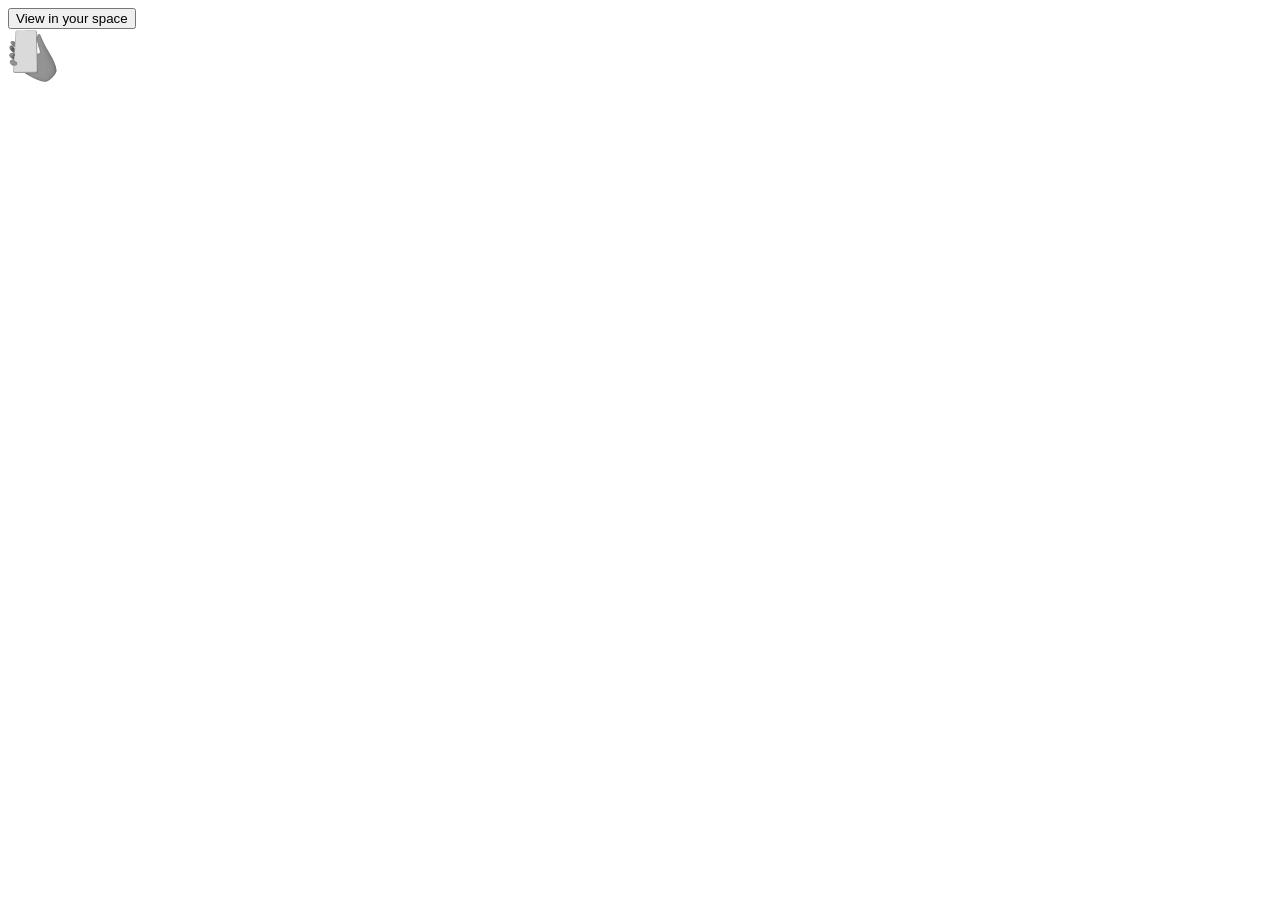
==== 3d/index.html @ afc93e7a "3d shrek" ====
<!doctype html>
<html lang="en">
  <head>
    <title>&lt;model-viewer&gt; template</title>
    <meta charset="utf-8">
    <meta name="description" content="&lt;model-viewer&gt; template">
    <meta name="viewport" content="width=device-width, initial-scale=1">
    <link type="text/css" href="./styles.css" rel="stylesheet"/>
  </head>
  <body>
    <!-- <model-viewer> HTML element -->
    <model-viewer src="bootyshrek.glb" ar ar-modes="webxr scene-viewer quick-look" camera-controls tone-mapping="neutral" poster="poster.webp" shadow-intensity="2" exposure="0.81">
      <div class="progress-bar hide" slot="progress-bar">
          <div class="update-bar"></div>
      </div>
      <button slot="ar-button" id="ar-button">
          View in your space
      </button>
      <div id="ar-prompt">
          <img src="ar_hand_prompt.png">
      </div>
    </model-viewer>  
    <script src="script.js"></script>
    <!-- Loads <model-viewer> for browsers: -->
    <script type="module" src="https://ajax.googleapis.com/ajax/libs/model-viewer/4.3.1/model-viewer.min.js"></script>
  </body>
</html>
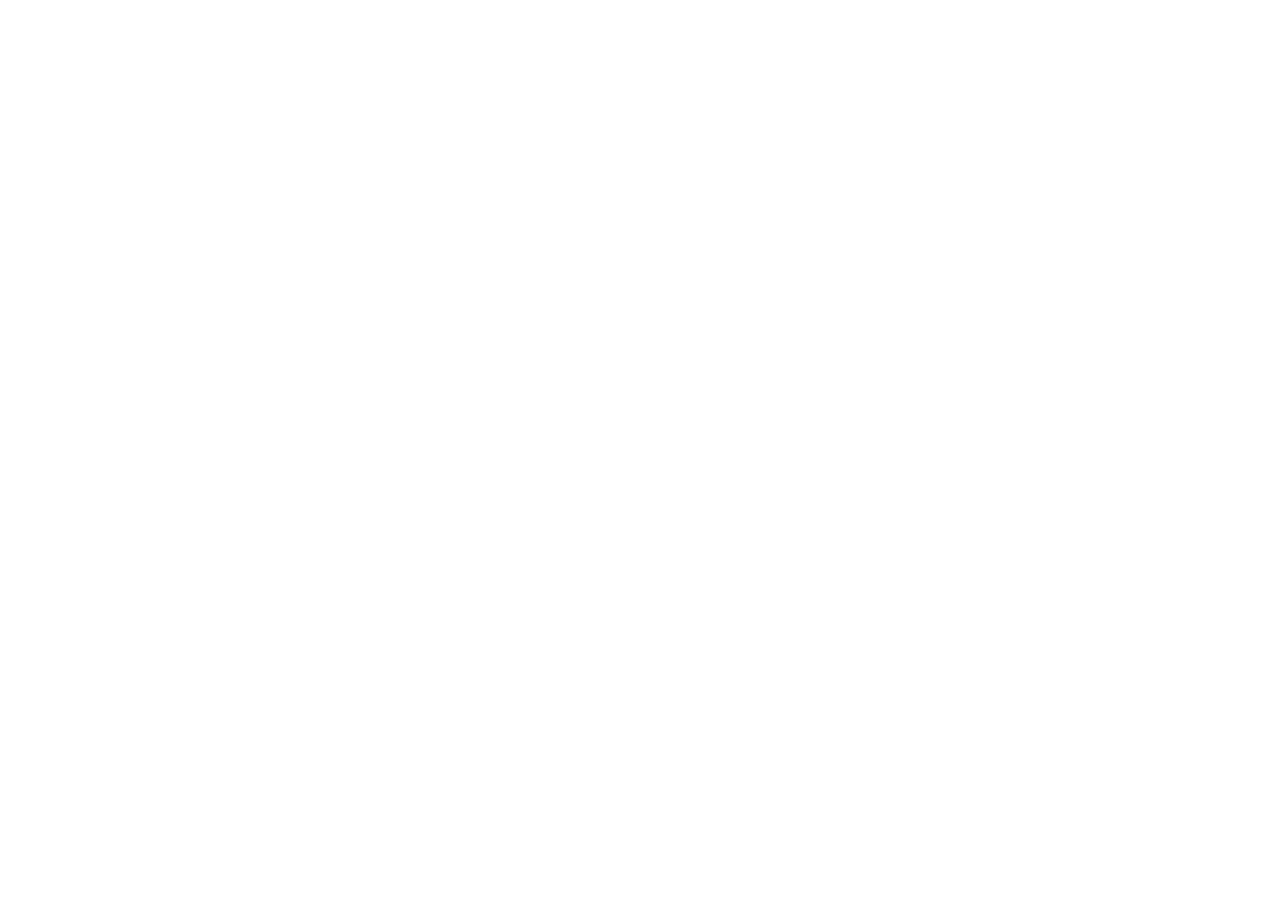
==== commit 703021ca: "dgd" ====
--- a/3d/index.html
+++ b/3d/index.html
@@ -9,7 +9,11 @@
   </head>
   <body>
     <!-- <model-viewer> HTML element -->
-    <model-viewer src="bootyshrek.glb" ar ar-modes="webxr scene-viewer quick-look" camera-controls tone-mapping="neutral" poster="poster.webp" shadow-intensity="2" exposure="0.81">
+    <model-viewer id="hotspot-camera-view-demo" src="island3.glb" ar ar-modes="webxr scene-viewer quick-look" camera-controls tone-mapping="neutral" poster="poster.webp" shadow-intensity="1">
+      <button class="Hotspot" slot="hotspot-1" data-position="-0.8250188399044829m 0.5046995970502346m -0.7141047618590044m" data-normal="-0.8948719463942709m 0m 0.44632297672932897m" data-visibility-attribute="visible"
+      data-orbit="-62.56deg 79.97deg 3.401m" data-target="-0.82m 0.58m -0.64m">
+          <div class="HotspotAnnotation">Painting</div>
+      </button>
       <div class="progress-bar hide" slot="progress-bar">
           <div class="update-bar"></div>
       </div>
@@ -21,7 +25,21 @@
       </div>
     </model-viewer>  
     <script src="script.js"></script>
+     <script type="module">
+                  const modelViewer2 = document.querySelector("#hotspot-camera-view-demo");
+                  const annotationClicked = (annotation) => {
+                    let dataset = annotation.dataset;
+                    modelViewer2.cameraTarget = dataset.target;
+                    modelViewer2.cameraOrbit = dataset.orbit;
+                    modelViewer2.fieldOfView = '12deg';
+                  }
+
+                  modelViewer2.querySelectorAll('button').forEach((hotspot) => {
+                    hotspot.addEventListener('click', () => annotationClicked(hotspot));
+                  });
+                </script>
     <!-- Loads <model-viewer> for browsers: -->
     <script type="module" src="https://ajax.googleapis.com/ajax/libs/model-viewer/4.3.1/model-viewer.min.js"></script>
+   
   </body>
 </html>
--- a/3d/styles.css
+++ b/3d/styles.css
@@ -0,0 +1,169 @@
+:not(:defined) > * {
+  display: none;
+}
+
+html {
+  height: 100%;
+}
+
+body {
+  margin: 0;
+  padding: 0;
+  width: 100%;
+  height: 100%;
+}
+
+model-viewer {
+  width: 100%;
+  height: 90%;
+  background-color: #ffffff;
+}
+
+.Hotspot {
+  background: #fff;
+  border-radius: 32px;
+  border: 0;
+  box-shadow: 0 2px 4px rgba(0, 0, 0, 0.25);
+  box-sizing: border-box;
+  cursor: pointer;
+  height: 24px;
+  padding: 8px;
+  position: relative;
+  transition: opacity 0.3s;
+  width: 24px;
+}
+
+.Hotspot:not([data-visible]) {
+  background: transparent;
+  border: 4px solid #fff;
+  box-shadow: none;
+  height: 32px;
+  pointer-events: none;
+  width: 32px;
+}
+
+.Hotspot:focus {
+  border: 4px solid rgb(0, 128, 200);
+  height: 32px;
+  outline: none;
+  width: 32px;
+}
+
+.Hotspot > * {
+  opacity: 1;
+  transform: translateY(-50%);
+}
+
+.HotspotAnnotation{
+  background: #fff;
+  border-radius: 4px;
+  box-shadow: 0 2px 4px rgba(0, 0, 0, 0.25);
+  color: rgba(0, 0, 0, 0.8);
+  display: block;
+  font-family: Futura, Helvetica Neue, sans-serif;
+  font-size: 18px;
+  font-weight: 700;
+  left: calc(100% + 1em);
+  max-width: 128px;
+  overflow-wrap: break-word;
+  padding: 0.5em 1em;
+  position: absolute;
+  top: 50%;
+  width: max-content;
+}
+
+.Hotspot:not([data-visible]) > * {
+  opacity: 0;
+  pointer-events: none;
+  transform: translateY(calc(-50% + 4px));
+  transition: transform 0.3s, opacity 0.3s;
+}
+
+
+.progress-bar {
+  display: block;
+  width: 33%;
+  height: 10%;
+  max-height: 2%;
+  position: absolute;
+  left: 50%;
+  top: 50%;
+  transform: translate3d(-50%, -50%, 0);
+  border-radius: 25px;
+  box-shadow: 0px 3px 10px 3px rgba(0, 0, 0, 0.5), 0px 0px 5px 1px rgba(0, 0, 0, 0.6);
+  border: 1px solid rgba(255, 255, 255, 0.9);
+  background-color: rgba(0, 0, 0, 0.5);
+}
+
+.progress-bar.hide {
+  visibility: hidden;
+  transition: visibility 0.3s;
+}
+
+.update-bar {
+  background-color: rgba(255, 255, 255, 0.9);
+  width: 0%;
+  height: 100%;
+  border-radius: 25px;
+  float: left;
+  transition: width 0.3s;
+}
+
+#ar-button {
+  background-image: url(ar_icon.png);
+  background-repeat: no-repeat;
+  background-size: 20px 20px;
+  background-position: 12px 50%;
+  background-color: #fff;
+  position: absolute;
+  left: 50%;
+  transform: translateX(-50%);
+  white-space: nowrap;
+  bottom: 16px;
+  padding: 0px 16px 0px 40px;
+  font-family: Roboto Regular, Helvetica Neue, sans-serif;
+  font-size: 14px;
+  color:#4285f4;
+  height: 36px;
+  line-height: 36px;
+  border-radius: 18px;
+  border: 1px solid #DADCE0;
+}
+
+#ar-button:active {
+  background-color: #E8EAED;
+}
+
+#ar-button:focus {
+  outline: none;
+}
+
+#ar-button:focus-visible {
+  outline: 1px solid #4285f4;
+}
+
+@keyframes circle {
+  from { transform: translateX(-50%) rotate(0deg) translateX(50px) rotate(0deg); }
+  to   { transform: translateX(-50%) rotate(360deg) translateX(50px) rotate(-360deg); }
+}
+
+@keyframes elongate {
+  from { transform: translateX(100px); }
+  to   { transform: translateX(-100px); }
+}
+
+model-viewer > #ar-prompt {
+  position: absolute;
+  left: 50%;
+  bottom: 60px;
+  animation: elongate 2s infinite ease-in-out alternate;
+  display: none;
+}
+
+model-viewer[ar-status="session-started"] > #ar-prompt {
+  display: block;
+}
+
+model-viewer > #ar-prompt > img {
+  animation: circle 4s linear infinite;
+}
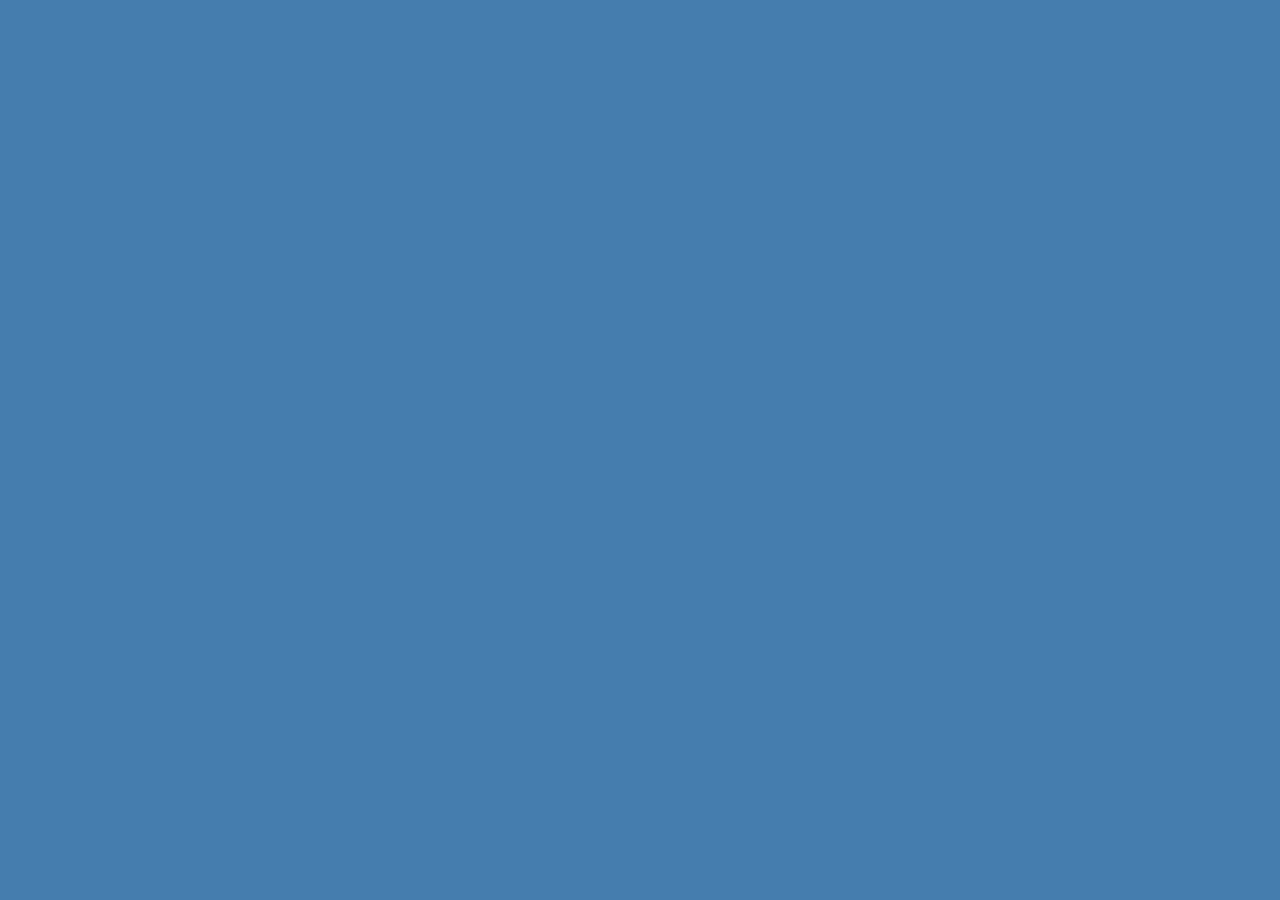
==== commit 41f7d01c: "nnnjnjnjnjn" ====
--- a/3d/index.html
+++ b/3d/index.html
@@ -1,45 +1,69 @@
 <!doctype html>
 <html lang="en">
-  <head>
-    <title>&lt;model-viewer&gt; template</title>
-    <meta charset="utf-8">
-    <meta name="description" content="&lt;model-viewer&gt; template">
-    <meta name="viewport" content="width=device-width, initial-scale=1">
-    <link type="text/css" href="./styles.css" rel="stylesheet"/>
-  </head>
-  <body>
-    <!-- <model-viewer> HTML element -->
-    <model-viewer id="hotspot-camera-view-demo" src="island3.glb" ar ar-modes="webxr scene-viewer quick-look" camera-controls tone-mapping="neutral" poster="poster.webp" shadow-intensity="1">
-      <button class="Hotspot" slot="hotspot-1" data-position="-0.8250188399044829m 0.5046995970502346m -0.7141047618590044m" data-normal="-0.8948719463942709m 0m 0.44632297672932897m" data-visibility-attribute="visible"
-      data-orbit="-62.56deg 79.97deg 3.401m" data-target="-0.82m 0.58m -0.64m">
-          <div class="HotspotAnnotation">Painting</div>
-      </button>
-      <div class="progress-bar hide" slot="progress-bar">
-          <div class="update-bar"></div>
-      </div>
-      <button slot="ar-button" id="ar-button">
-          View in your space
-      </button>
-      <div id="ar-prompt">
-          <img src="ar_hand_prompt.png">
-      </div>
-    </model-viewer>  
-    <script src="script.js"></script>
-     <script type="module">
+
+<head>
+  <title>&lt;model-viewer&gt; template</title>
+  <meta charset="utf-8">
+  <meta name="description" content="&lt;model-viewer&gt; template">
+  <meta name="viewport" content="width=device-width, initial-scale=1">
+  <link type="text/css" href="./styles.css" rel="stylesheet" />
+</head>
+
+<body>
+  <!-- <model-viewer> HTML element -->
+  <model-viewer src="island4.glb" id="hotspot-camera-view-demo"  ar ar-modes="webxr scene-viewer quick-look" camera-controls tone-mapping="neutral"
+    poster="poster.webp" shadow-intensity="1">
+    <button class="Hotspot"  slot="hotspot-1"
+      data-position="-0.8239488878908072m 0.504712929405083m -0.7119595215488532m"
+      data-normal="-0.8948719463942709m 0m 0.44632297672932897m" data-visibility-attribute="visible" data-orbit="-781.36deg 87.00deg 3.401m" data-target="-0.75m 0.53m -0.52m">
+      <div class="HotspotAnnotation">Painting</div>
+
+    </button><button class="Hotspot" id="comic" slot="hotspot-2"
+      data-position="-0.26498011098579777m 0.4087585361690679m 0.2851344841923754m"
+      data-normal="-0.3221189055361862m 0.9374992082222058m -0.1316611000975875m" data-visibility-attribute="visible" data-orbit="-793.83deg 28.17deg 3.401m" data-target="-0.30m 0.38m 0.19m">
+      <div class="HotspotAnnotation">Comic</div>
+
+    </button><button class="Hotspot" id="animation" slot="hotspot-3"
+      data-position="0.16677043694088162m 0.2768028423240493m 0.09252139153391645m"
+      data-normal="-0.14626939463068392m 0.8887689295009292m 0.43439043975224123m" data-visibility-attribute="visible">
+      <div class="HotspotAnnotation">Animation</div>
+
+    </button>
+    <div class="progress-bar hide" slot="progress-bar">
+      <div class="update-bar"></div>
+    </div>
+    <button slot="ar-button" id="ar-button">
+      View in your space
+    </button>
+    <div id="ar-prompt">
+      <img src="ar_hand_prompt.png">
+    </div>
+  </model-viewer>
+  <script src="script.js"></script>
+  <script type="module">
                   const modelViewer2 = document.querySelector("#hotspot-camera-view-demo");
                   const annotationClicked = (annotation) => {
                     let dataset = annotation.dataset;
                     modelViewer2.cameraTarget = dataset.target;
                     modelViewer2.cameraOrbit = dataset.orbit;
                     modelViewer2.fieldOfView = '12deg';
+
+                    if (annotation.id === "comic") {
+                      window.location.href = "comic/index.html";
+                    }
+                     if (annotation.id === "animation") {
+                      window.location.href = "animation/index.html";
+                    }
+
+                  
                   }
 
                   modelViewer2.querySelectorAll('button').forEach((hotspot) => {
                     hotspot.addEventListener('click', () => annotationClicked(hotspot));
                   });
                 </script>
-    <!-- Loads <model-viewer> for browsers: -->
-    <script type="module" src="https://ajax.googleapis.com/ajax/libs/model-viewer/4.3.1/model-viewer.min.js"></script>
-   
-  </body>
+  <!-- Loads <model-viewer> for browsers: -->
+  <script type="module" src="https://ajax.googleapis.com/ajax/libs/model-viewer/4.3.1/model-viewer.min.js"></script>
+</body>
+
 </html>
--- a/3d/styles.css
+++ b/3d/styles.css
@@ -11,12 +11,13 @@
   padding: 0;
   width: 100%;
   height: 100%;
+  background-color: rgb(69, 125, 174);
 }
 
 model-viewer {
   width: 100%;
   height: 90%;
-  background-color: #ffffff;
+  background-color: rgb(69, 125, 174);
 }
 
 .Hotspot {
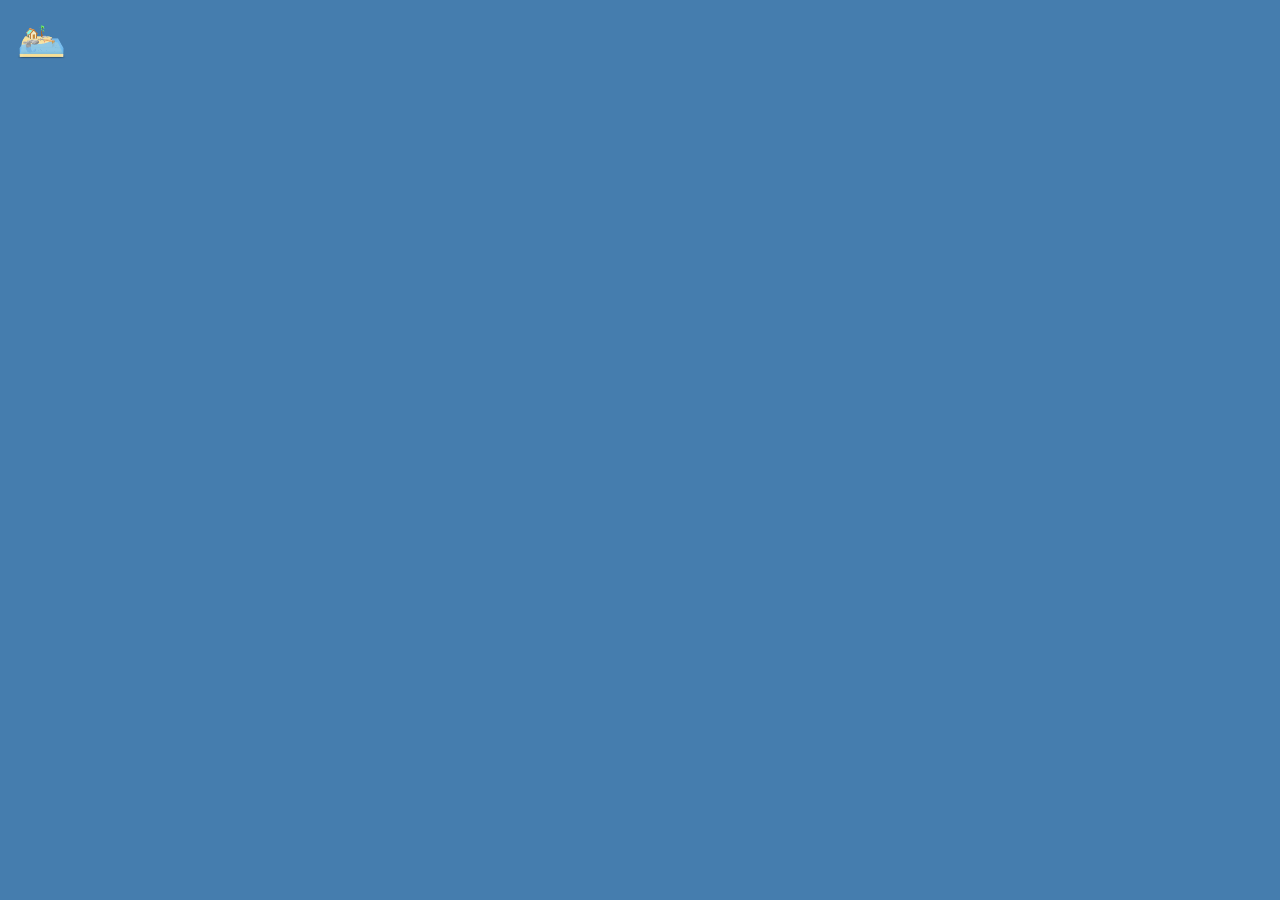
==== commit 7d1996b4: "gdfgdgdg" ====
--- a/3d/index.html
+++ b/3d/index.html
@@ -10,17 +10,21 @@
 </head>
 
 <body>
+
+
   <!-- <model-viewer> HTML element -->
-  <model-viewer src="island4.glb" id="hotspot-camera-view-demo"  ar ar-modes="webxr scene-viewer quick-look" camera-controls tone-mapping="neutral"
-    poster="poster.webp" shadow-intensity="1">
-    <button class="Hotspot"  slot="hotspot-1"
+  <model-viewer src="island4.glb" id="hotspot-camera-view-demo" ar ar-modes="webxr scene-viewer quick-look"
+    camera-controls tone-mapping="neutral" poster="poster.webp" shadow-intensity="1">
+    <button class="Hotspot" slot="hotspot-1"
       data-position="-0.8239488878908072m 0.504712929405083m -0.7119595215488532m"
-      data-normal="-0.8948719463942709m 0m 0.44632297672932897m" data-visibility-attribute="visible" data-orbit="-781.36deg 87.00deg 3.401m" data-target="-0.75m 0.53m -0.52m">
+      data-normal="-0.8948719463942709m 0m 0.44632297672932897m" data-visibility-attribute="visible"
+      data-orbit="-781.36deg 87.00deg 3.401m" data-target="-0.75m 0.53m -0.52m">
       <div class="HotspotAnnotation">Painting</div>
 
     </button><button class="Hotspot" id="comic" slot="hotspot-2"
       data-position="-0.26498011098579777m 0.4087585361690679m 0.2851344841923754m"
-      data-normal="-0.3221189055361862m 0.9374992082222058m -0.1316611000975875m" data-visibility-attribute="visible" data-orbit="-793.83deg 28.17deg 3.401m" data-target="-0.30m 0.38m 0.19m">
+      data-normal="-0.3221189055361862m 0.9374992082222058m -0.1316611000975875m" data-visibility-attribute="visible"
+      data-orbit="-793.83deg 28.17deg 3.401m" data-target="-0.30m 0.38m 0.19m">
       <div class="HotspotAnnotation">Comic</div>
 
     </button><button class="Hotspot" id="animation" slot="hotspot-3"
@@ -41,29 +45,34 @@
   </model-viewer>
   <script src="script.js"></script>
   <script type="module">
-                  const modelViewer2 = document.querySelector("#hotspot-camera-view-demo");
-                  const annotationClicked = (annotation) => {
-                    let dataset = annotation.dataset;
-                    modelViewer2.cameraTarget = dataset.target;
-                    modelViewer2.cameraOrbit = dataset.orbit;
-                    modelViewer2.fieldOfView = '12deg';
+    const modelViewer2 = document.querySelector("#hotspot-camera-view-demo");
+    const annotationClicked = (annotation) => {
+      let dataset = annotation.dataset;
+      modelViewer2.cameraTarget = dataset.target;
+      modelViewer2.cameraOrbit = dataset.orbit;
+      modelViewer2.fieldOfView = '12deg';
 
-                    if (annotation.id === "comic") {
-                      window.location.href = "comic/index.html";
-                    }
-                     if (annotation.id === "animation") {
-                      window.location.href = "animation/index.html";
-                    }
+      if (annotation.id === "comic") {
+        window.location.href = "comic/index.html";
+      }
+      if (annotation.id === "animation") {
+        window.location.href = "animation/index.html";
+      }
 
-                  
-                  }
 
-                  modelViewer2.querySelectorAll('button').forEach((hotspot) => {
-                    hotspot.addEventListener('click', () => annotationClicked(hotspot));
-                  });
-                </script>
+    }
+
+    modelViewer2.querySelectorAll('button').forEach((hotspot) => {
+      hotspot.addEventListener('click', () => annotationClicked(hotspot));
+    });
+  </script>
   <!-- Loads <model-viewer> for browsers: -->
   <script type="module" src="https://ajax.googleapis.com/ajax/libs/model-viewer/4.3.1/model-viewer.min.js"></script>
+  <div>
+    <a href="../index.html">
+     <img src="3dbeach.png">
+     </a>
+  </div>
 </body>
 
 </html>
--- a/3d/styles.css
+++ b/3d/styles.css
@@ -16,7 +16,7 @@
 
 model-viewer {
   width: 100%;
-  height: 90%;
+  height: 100%;
   background-color: rgb(69, 125, 174);
 }
 
@@ -167,4 +167,11 @@
 
 model-viewer > #ar-prompt > img {
   animation: circle 4s linear infinite;
+}
+
+img {
+    width: 5vw;
+    position: fixed;
+    top: 10px;
+    left: 10px;
 }
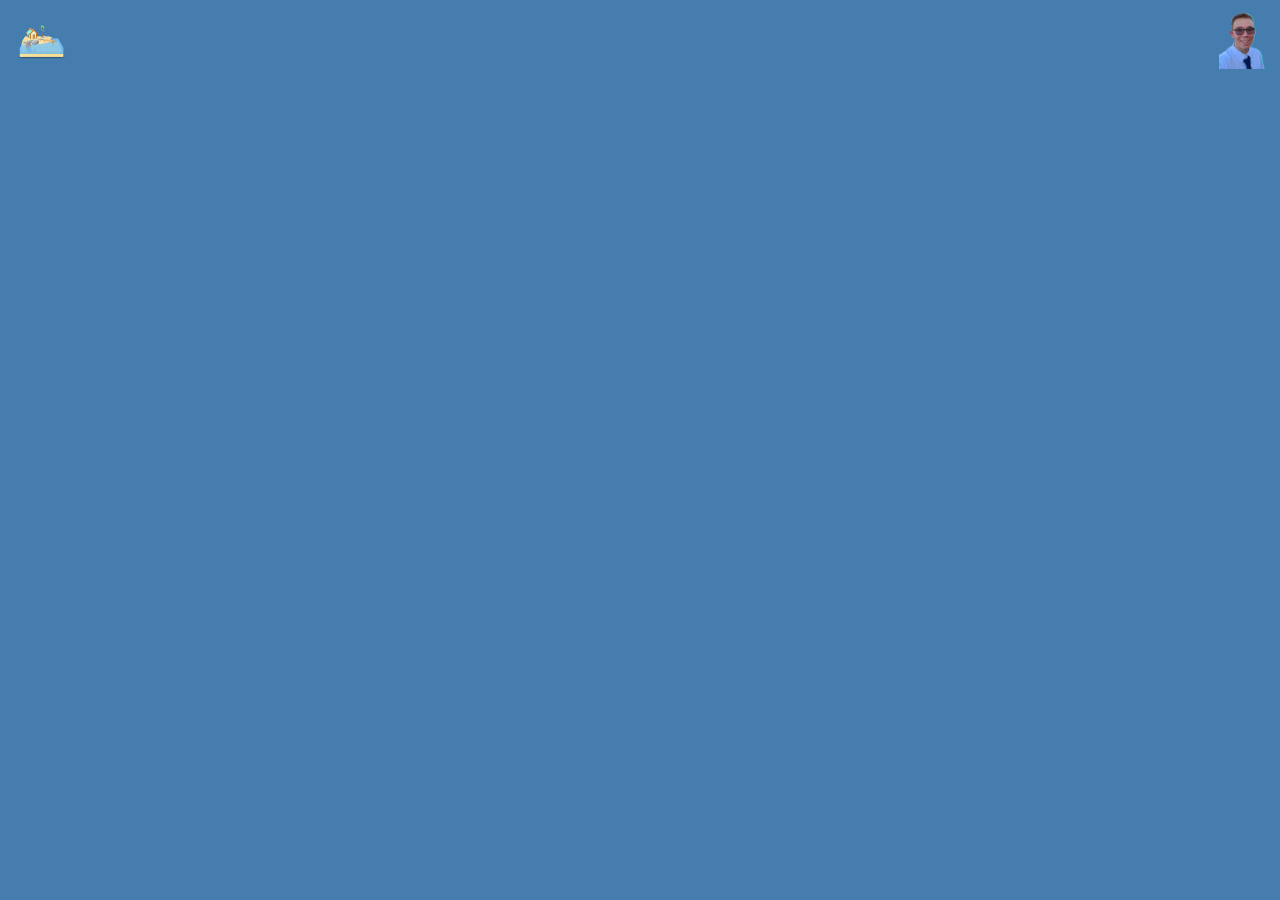
==== commit 20aefb3c: "fsfsfsfs" ====
--- a/3d/index.html
+++ b/3d/index.html
@@ -10,7 +10,7 @@
 </head>
 
 <body>
-
+  <audio id="strandsound" src="strandsound.mp3"></audio>
 
   <!-- <model-viewer> HTML element -->
   <model-viewer src="island4.glb" id="hotspot-camera-view-demo" ar ar-modes="webxr scene-viewer quick-look"
@@ -70,8 +70,11 @@
   <script type="module" src="https://ajax.googleapis.com/ajax/libs/model-viewer/4.3.1/model-viewer.min.js"></script>
   <div>
     <a href="../index.html">
-     <img src="3dbeach.png">
-     </a>
+      <img id="home" src="3dbeach.png">
+    </a>
+    <a href="aboutme.html">
+      <img id="pb" src="damipb.png">
+    </a>
   </div>
 </body>
 
--- a/3d/styles.css
+++ b/3d/styles.css
@@ -169,9 +169,16 @@
   animation: circle 4s linear infinite;
 }
 
-img {
+#home {
     width: 5vw;
     position: fixed;
     top: 10px;
     left: 10px;
+}
+
+#pb {
+   width: 4vw;
+    position: fixed;
+    top: 10px;
+    right: 10px;
 }
